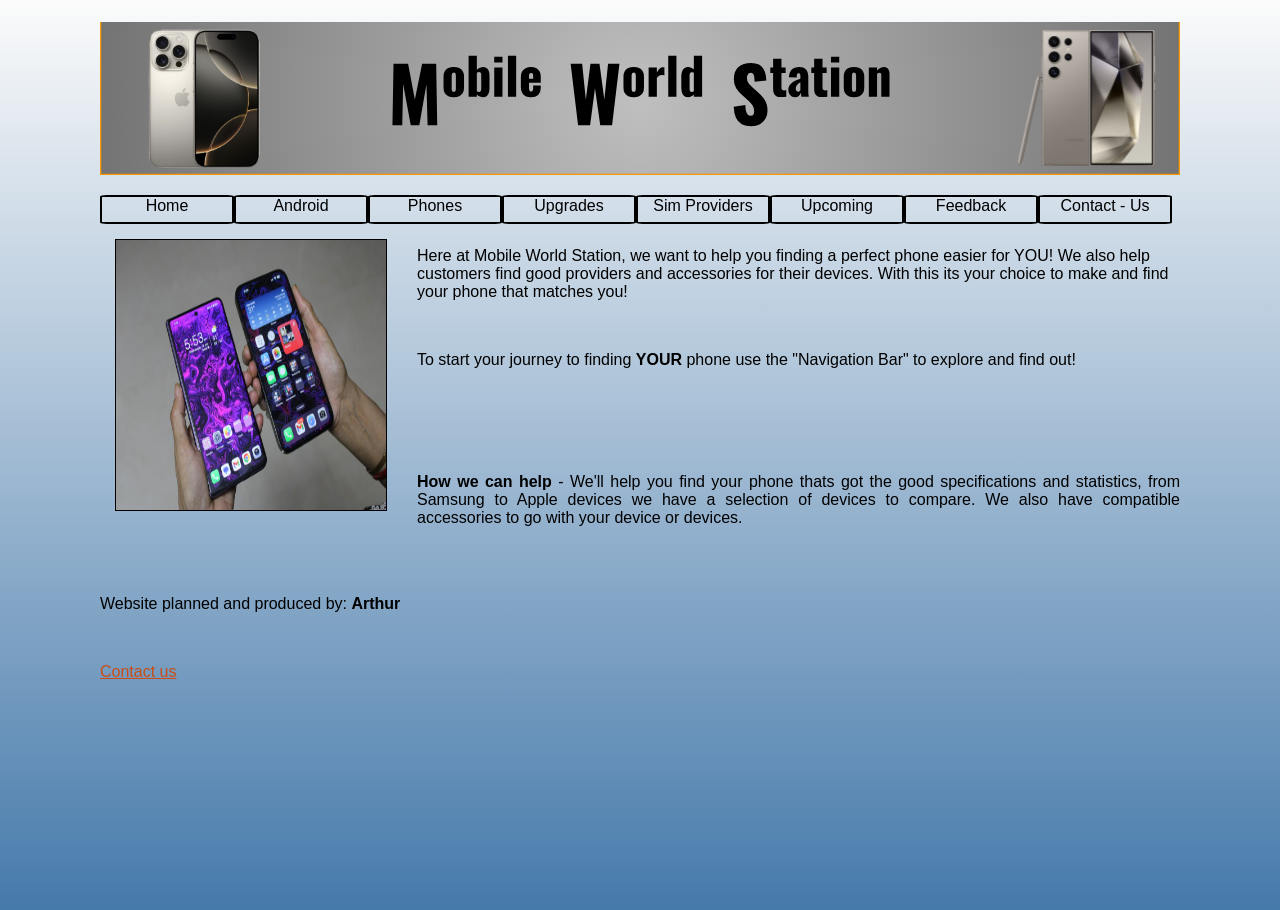
==== U13_A3/index.html @ a4db8b10 "Add files via upload" ====
<!DOCTYPE html>
<html>

<head>
  <title>MWS - Home</title>

    <link rel="stylesheet" href="Styling.css">
</head>
<body>
     <img id="banner" src="./images/MWS_banner.svg">

    <nav>
        <p id="spacing1">
        <div class="NavBar" onmouseover="MOver(this)" onmouseout="MOut(this)" onclick="Click('index.html')" > Home </div>
        <div class="NavBar" onmouseover="MOver(this)" onmouseout="MOut(this)" onclick="Click('android.html')" > Android </div>
        <div class="NavBar" onmouseover="MOver(this)" onmouseout="MOut(this)" onclick="Click('phones.html')" > Phones </div>
        <div class="NavBar" onmouseover="MOver(this)" onmouseout="MOut(this)" onclick="Click('upgrades.html')" > Upgrades </div>
        <div class="NavBar" onmouseover="MOver(this)" onmouseout="MOut(this)" onclick="Click('sim_providers.html')" > Sim Providers </div>
        <div class="NavBar" onmouseover="MOver(this)" onmouseout="MOut(this)" onclick="Click('phones_upcoming.html')" > Upcoming </div>
        <div class="NavBar" onmouseover="MOver(this)" onmouseout="MOut(this)" onclick="Click('website_feedback.html')" > Feedback </div>
        <div class="NavBar" onmouseover="MOver(this)" onmouseout="MOut(this)" onclick="Click('contact_us.html')" > Contact - Us </div>
        </p>
    </nav>

    <script>
      var Og
      function MOver(obj) {
        Og = obj.style.background
        obj.style.background = "#de7214"
      }
      function MOut(obj) {
        obj.style.background = Og
      }
      function Click(LinkToPages) {
       window.open(LinkToPages,"_blank")
      }
    </script>

 <!-- Master Page above! ONLY EDIT IF YOU KNOW HOW TO. -->

 <img src="./images/image1.jpg" class="imagealignleft" width="270px" height="270px">

 <br> <br>

 <p class="TextLeft"> Here at Mobile World Station, we want to help you finding a perfect phone easier for YOU! We also help customers find good providers and accessories for their devices. With this its your choice to make and find your phone that matches you!</p>

 <br>

 <p class="TextLeft"> To start your journey to finding <strong>YOUR</strong> phone use the "Navigation Bar" to explore and find out! </p>


<br> <br> <br> <br>

<p> <strong> How we can help </strong>  -  We'll help you find your phone thats got the good specifications and statistics, from Samsung to Apple devices we have a selection of devices to compare. We also have compatible accessories to go with your device or devices.  </p>

    
    

    <br> <br>

    <footer>

      <p>Website planned and produced by: <strong>Arthur</strong></p>
      <br>
        <p><a href="./contact_us.html">Contact us</a> </p>
    </footer>

</body>

</html>
---- U13_A3/Styling.css ----
body {
        font-family: Arial, Helvetica, sans-serif;
        max-width: 1080px;
        margin: 0 auto;
        padding: 20px;
        min-height: 870px;
        background: linear-gradient(180deg,#fbfbfb,#467aab)
    }
    h1 {
        color: #026633;
        font-family: Goudy Old Style , Helvetica, sans-serif;
    }

    h3 {
        font-family: Arial, Helvetica, sans-serif;
        color: #02361C;
    }
    p {
        font-family: Arial, Helvetica, sans-serif;
        text-align: justify;
    }
    
        a:link {color: #c74e17;}
        a:visited {color: #ca1c16;}
        a:hover {color: #b87114;}
    
    li {
       list-style: square; 
    }

    table, th, td{
        table-layout: auto;
        border: 2px solid #9C2511;
        border-collapse: collapse;
    
    }

    button {
        border-radius: 15px;
        color: #467aab;
    }

    #spacing1 {
    
        text-align: center;
    } 
    
    .imagealignright {
        float: right;
        padding-left: 15px;
         margin-top: 15px;
        margin-left: 15px;
        margin-bottom: 15px;
        margin-right: 30px;
    }

    .imagealignleft {
        float: left;
        margin-top: 15px;
        margin-left: 15px;
        margin-bottom: 15px;
        margin-right: 30px;
        border: 1px solid black;
    }

    .TextLeft {
        text-align: left;
    }

    .TextRight {
        text-align: right;
    }

    .NavBar {
        width: 120px;
        height: 25px;
        padding-left: 5px;
        padding-right: 5px;
        text-align: center;
         border: 2px solid #000000;
         border-radius: 5%;
         float: inline-start;
         transition: 0.5s;
    }

    #banner {
        padding-top: 2px;
    }
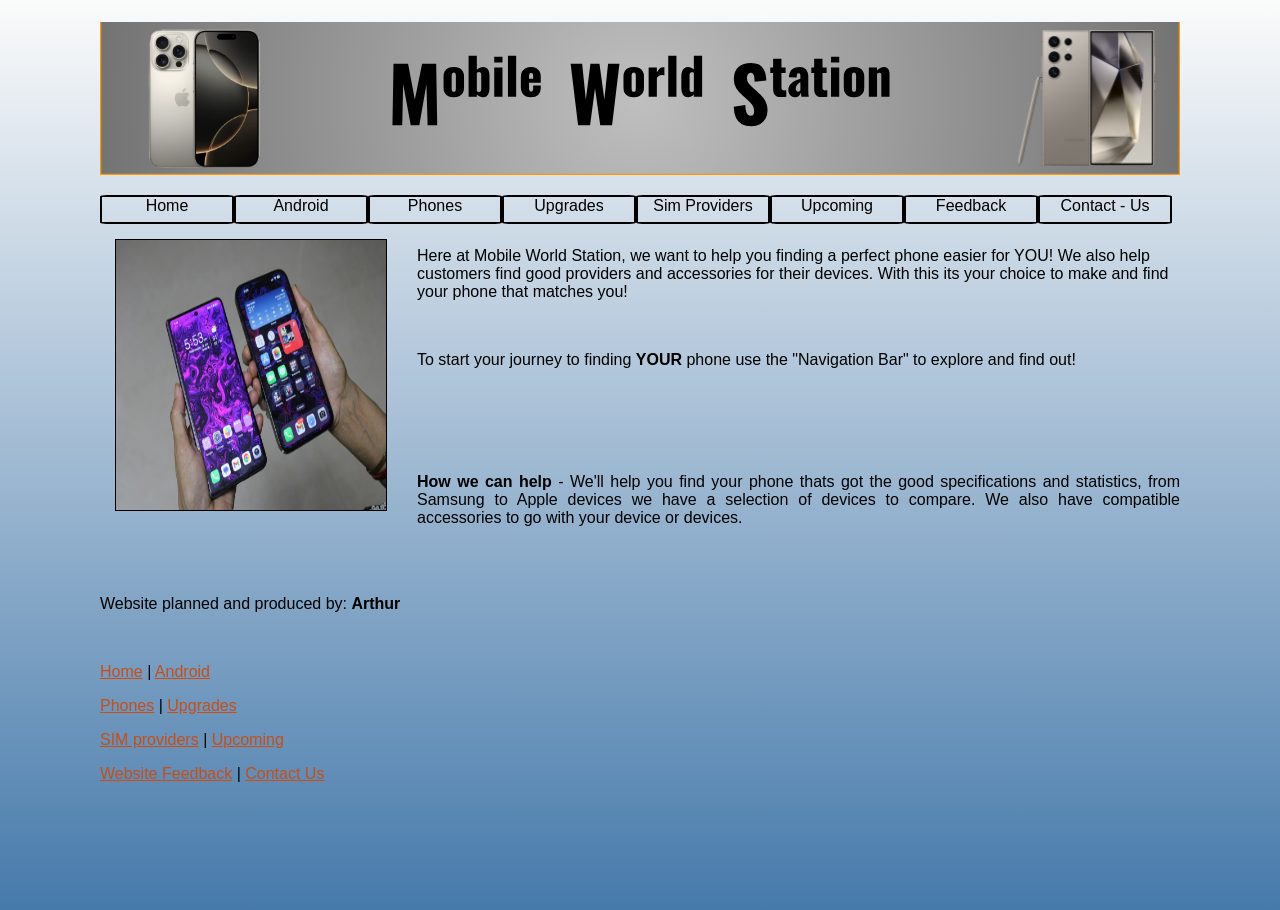
==== commit db5ad045: "Add files via upload" ====
--- a/U13_A3/index.html
+++ b/U13_A3/index.html
@@ -33,12 +33,13 @@
       }
       function Click(LinkToPages) {
        window.open(LinkToPages,"_blank")
+       window.close(this)
       }
     </script>
 
  <!-- Master Page above! ONLY EDIT IF YOU KNOW HOW TO. -->
 
- <img src="./images/image1.jpg" class="imagealignleft" width="270px" height="270px">
+ <img src="./images/image1.jpg" class="imagealignleft" width="270px" height="270px" alt="Person holding two phones in both hands">
 
  <br> <br>
 
@@ -62,7 +63,10 @@
 
       <p>Website planned and produced by: <strong>Arthur</strong></p>
       <br>
-        <p><a href="./contact_us.html">Contact us</a> </p>
+        <p><a href="./index.html">Home</a> | <a href="./android.html">Android</a> </p>
+        <p><a href="./phones.html">Phones</a> | <a href="./upgrades.html">Upgrades</a> </p>
+        <p><a href="./sim_providers.html">SIM providers</a> | <a href="./phones_upcoming.html">Upcoming</a> </p>
+        <p> <a href="./website_feedback.html">Website Feedback</a> | <a href="./contact_us.html">Contact Us</a> </p>
     </footer>
 
 </body>
--- a/U13_A3/Styling.css
+++ b/U13_A3/Styling.css
@@ -85,4 +85,5 @@
 
     #banner {
         padding-top: 2px;
-    }+    }
+                                                                                                                                                                                                                                                            /* Stylesheet made by arthur (22080909) */
